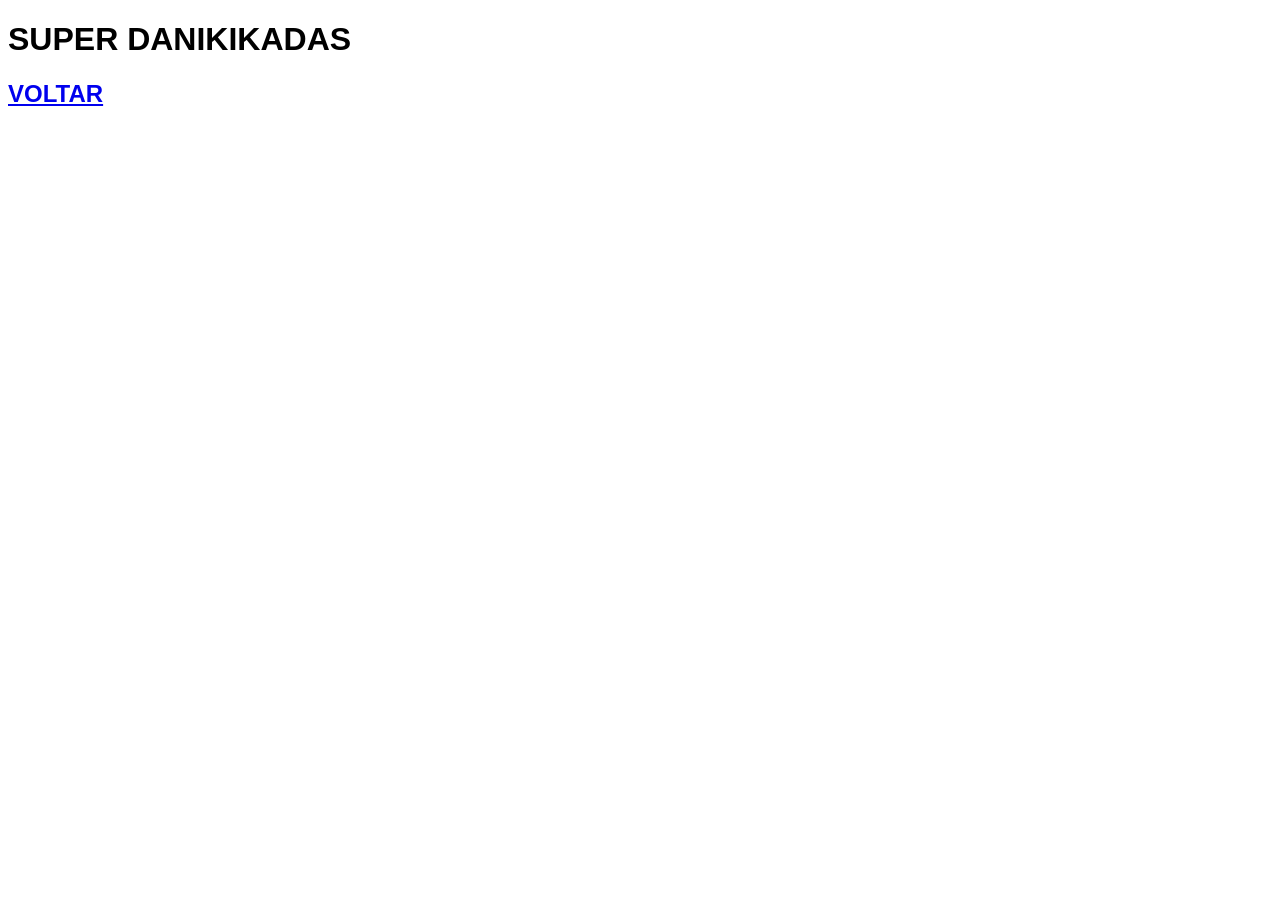
==== pages/danikikadas.html @ a65ceb0d "super" ====
<!DOCTYPE html>
<html lang="pt-br">
<head>
    <meta charset="UTF-8">
    <meta name="viewport" content="width=device-width, initial-scale=1.0">
    <title>Danikikadas</title>
    <link rel="stylesheet" href="../css/estilo.css">
</head>
<body>

    <h1>SUPER DANIKIKADAS</h1>
    <a href="../index.html"><h2>VOLTAR</h2></a>
</body>
</html>
---- css/estilo.css ----
body{
    font-family: Arial, Helvetica, sans-serif;    
}
header{
     text-align: center;
    height: 50px; 
    
}
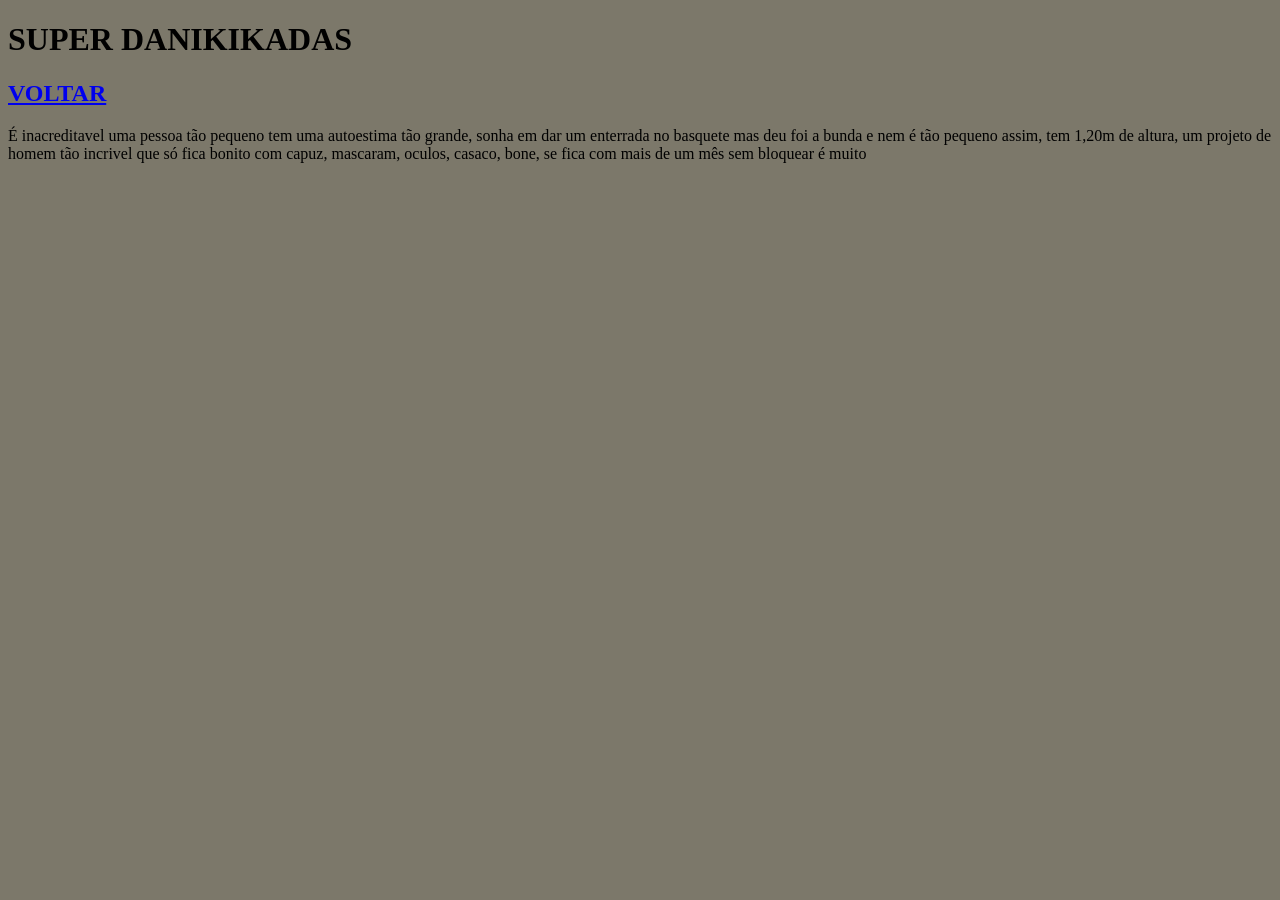
==== commit 4a829fca: "sim" ====
--- a/pages/danikikadas.html
+++ b/pages/danikikadas.html
@@ -4,11 +4,24 @@
     <meta charset="UTF-8">
     <meta name="viewport" content="width=device-width, initial-scale=1.0">
     <title>Danikikadas</title>
-    <link rel="stylesheet" href="../css/estilo.css">
+    
 </head>
 <body>
-
+    <style>
+        body{
+            background-color: rgb(124, 120, 106);
+            
+        }
+    </style>
     <h1>SUPER DANIKIKADAS</h1>
     <a href="../index.html"><h2>VOLTAR</h2></a>
+    <p>É inacreditavel uma pessoa tão pequeno tem uma autoestima tão grande, 
+        sonha em dar um enterrada no basquete mas deu foi a bunda
+        e nem é tão pequeno assim, tem 1,20m de altura,
+        um projeto de homem tão incrivel que só fica bonito com capuz, mascaram, oculos, casaco, bone, 
+        se fica com mais de um mês sem bloquear é muito 
+    </p>
+
+
 </body>
 </html>
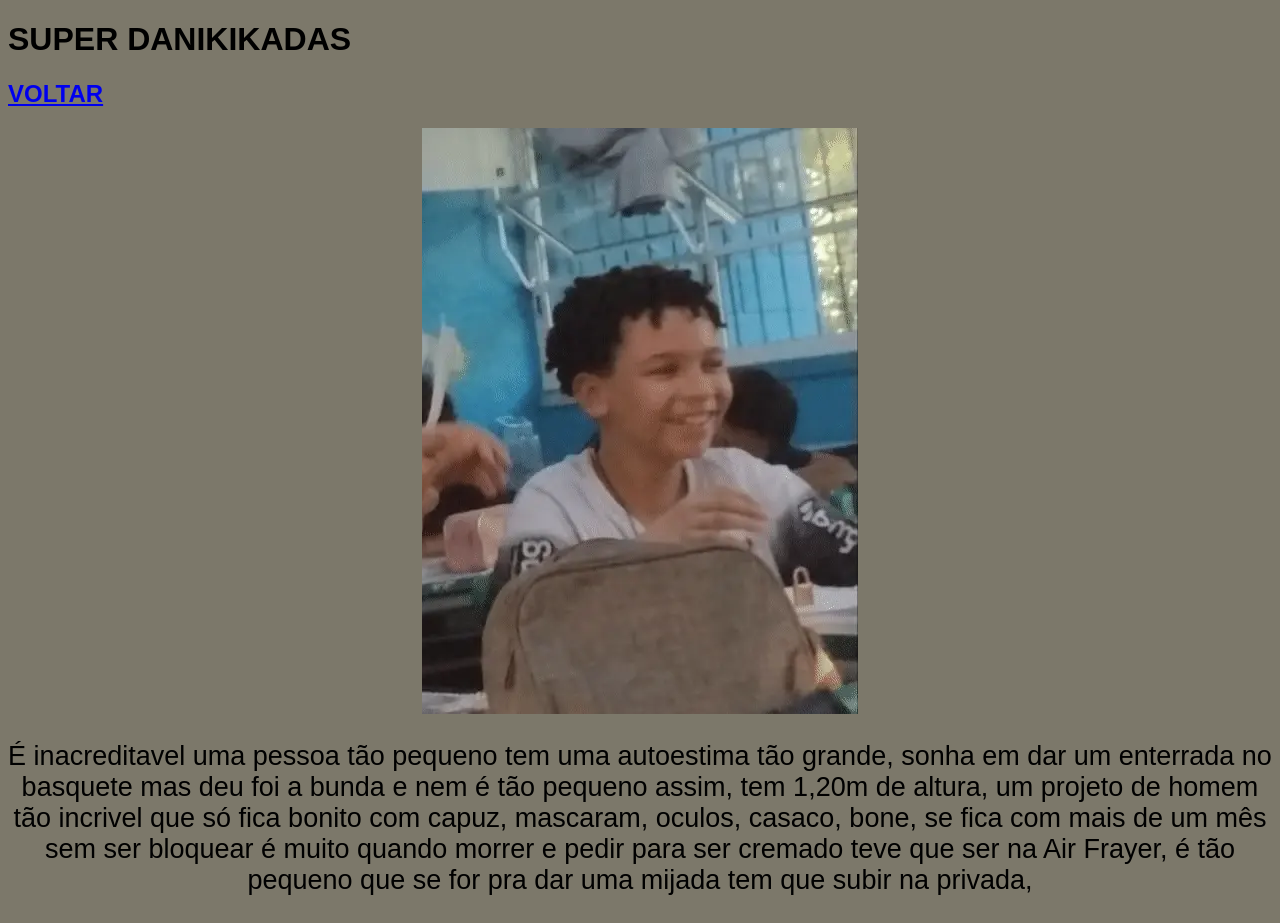
==== commit 8fdb2bba: "n" ====
--- a/pages/danikikadas.html
+++ b/pages/danikikadas.html
@@ -7,19 +7,38 @@
     
 </head>
 <body>
+
     <style>
         body{
             background-color: rgb(124, 120, 106);
+            font-family: Arial, Helvetica, sans-serif;
+        }
+        img{
+            display: block;
+            margin-left: auto;
+            margin-right: auto;
+            margin-bottom: 2vh;
+        }
+        p{
+            text-align: center; 
+            font-size: 3vh;
             
         }
     </style>
+
     <h1>SUPER DANIKIKADAS</h1>
     <a href="../index.html"><h2>VOLTAR</h2></a>
+
+
+    <img src="../imagens/dani3.webp" alt="">
+
+
     <p>É inacreditavel uma pessoa tão pequeno tem uma autoestima tão grande, 
         sonha em dar um enterrada no basquete mas deu foi a bunda
         e nem é tão pequeno assim, tem 1,20m de altura,
         um projeto de homem tão incrivel que só fica bonito com capuz, mascaram, oculos, casaco, bone, 
-        se fica com mais de um mês sem bloquear é muito 
+        se fica com mais de um mês sem ser bloquear é muito 
+        quando morrer e pedir para ser cremado teve que ser na Air Frayer, é tão pequeno que se for pra dar uma mijada tem que subir na privada,
     </p>
 
 
